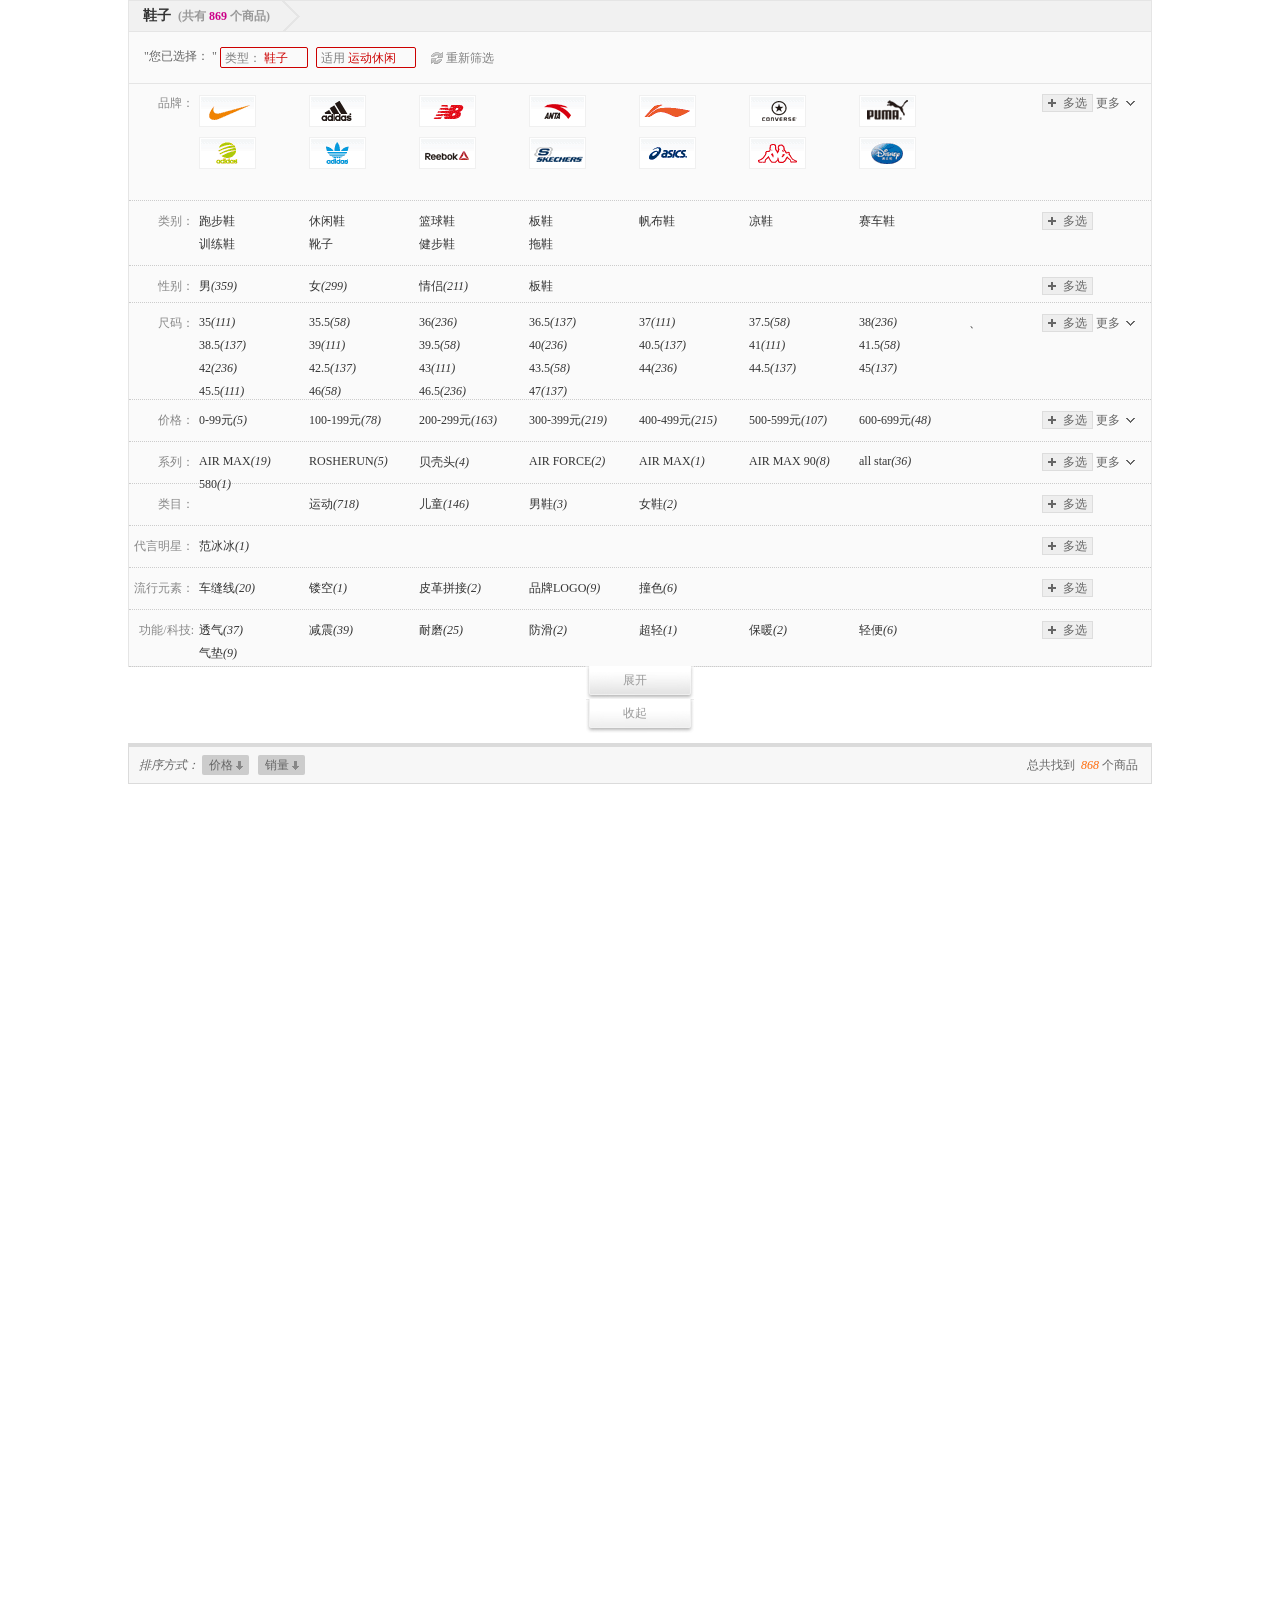
==== src/html/goodslist.html @ 867be88d "使用ajax生成列表页" ====
<!DOCTYPE html>
<html lang="en">
<head>
    <meta charset="UTF-8" />
    <title>列表页</title>
    <link rel="stylesheet" type="text/css" href="../css/goodslist.css" />
    <style type="text/css">
         .page_l span{display:inline-block;margin:5px;width:40px;line-height:1.8;text-align: center;background-color:#dfdfdf;color:#666;}
        .page_l span.active{background-color:#fc0;color:#fff;}
    </style>
    <script src="../js/jquery-3.2.1.js"></script>
    <script src="../js/goodslist.js"></script>
</head>
<body>
<div class="wrap">
    <div class="n_bar">
        <p>鞋子&nbsp;
            <span>
                (共有<i>869</i>个商品)
            </span>
        </p>
    </div>
    <div class="n_filterbox">
        <input value="0" type="hidden">
        <div class="n_con">
            <div class="n_chose" id="n_chose">
                "您已选择： "
                <a href="" id="0c1">
                    <h5>类型：</h5>
                    鞋子
                    <i></i>
                </a>
                <a href="" id="0e1">
                    <h5>适用</h5>
                    运动休闲
                    <i></i>
                </a>
                <a class="rechose" rel="nofollow">重新筛选
                </a>
                <br />
            </div>
        </div>
        <div class="n_select" id="select_dls">
            <input value="0" type="hidden">
            <dl id="brand_dl" class="select_dl">
                <div class="more_open">多选</div>
                <div class="open" style="">更多</div>
                <div style="display: none;" class="close">收起</div>
                <dt><span>品牌：</span></dt>
                <dd><a class="nike" href=""><i></i></a></dd>
                <dd><a class="adi" href=""><i></i></a></dd>
                <dd><a class="nb" href=""><i></i></a></dd>
                <dd><a class="anta" href=""><i></i></a></dd>
                <dd><a class="lining" href=""><i></i></a></dd>
                <dd><a class="kw" href=""><i></i></a></dd>
                <dd><a class="puma" href=""><i></i></a></dd>
                <dd><a class="neo" href=""><i></i></a></dd>
                <dd><a class="syc" href=""><i></i></a></dd>
                <dd><a class="rb" href=""><i></i></a></dd>
                <dd><a class="skq" href=""><i></i></a></dd>
                <dd><a class="asics" href=""><i></i></a></dd>
                <dd><a class="kappa" href=""><i></i></a></dd>
                <dd><a class="disney" href=""><i></i></a></dd>
                <div class="more_open_act" id="brand_div"> 
                    <i class="more_nosub" style="display: none;">提交</i> 
                    <i class="more_sub" style="display: none;">提交</i> 
                    <i class="more_close" style="display: none;">取消</i> 
                </div>
            </dl>
            <input value="1" type="hidden">
            <dl id="f_category_dl" class="select_dl">
                <div class="more_open">多选</div>
                <dt><span>类别：</span></dt>
                <dd><a href="">跑步鞋<i><span></span></i></a></dd>
                <dd><a href="">休闲鞋<i><span></span></i></a></dd>
                <dd><a href="">篮球鞋<i><span></span></i></a></dd>
                <dd><a href="">板鞋<i><span></span></i></a></dd>
                <dd><a href="">帆布鞋<i><span></span></i></a></dd>
                <dd><a href="">凉鞋<i><span></span></i></a></dd>
                <dd><a href="">赛车鞋<i><span></span></i></a></dd>
                <dd><a href="">训练鞋<i><span></span></i></a></dd>
                <dd><a href="">靴子<i><span></span></i></a></dd>
                <dd><a href="">健步鞋<i><span></span></i></a></dd>
                <dd><a href="">拖鞋<i><span></span></i></a></dd>
                <div class="more_open_act" id="f_category_div"> 
                    <i class="more_nosub" style="display: none;">提交</i> 
                    <i class="more_sub" style="display: none;">提交</i> 
                    <i class="more_close" style="display: none;">取消</i> 
                </div>
            </dl>
            <input value="2" type="hidden">
            <dl id="f_sex_dl" class="select_dl">
                <div class="more_open">多选</div>
                <dt><span>性别：</span></dt>
                <dd><a href="">男<i><span>(359)</span></i></a></dd>
                <dd><a href="">女<i><span>(299)</span></i></a></dd>
                <dd><a href="">情侣<i><span>(211)</span></i></a></dd>
                <dd><a href="">板鞋<i><span></span></i></a></dd>
                <div class="more_open_act" id="f_category_div"> 
                    <i class="more_nosub" style="display: none;">提交</i> 
                    <i class="more_sub" style="display: none;">提交</i> 
                    <i class="more_close" style="display: none;">取消</i> 
                </div>
            </dl>
            <input value="3" type="hidden">
            <dl id="f_size_dl" class="select_dl">
                <div class="more_open">多选</div>
                <div class="open" style="">更多</div>
                <div style="display: none;" class="close">收起</div>
                <dt><span>尺码：</span></dt>
                <dd><a href="">35<i><span>(111)</span></i></a></dd>
                <dd><a href="">35.5<i><span>(58)</span></i></a></dd>
                <dd><a href="">36<i><span>(236)</span></i></a></dd>
                <dd><a href="">36.5<i><span>(137)</span></i></a></dd>
                <dd><a href="">37<i><span>(111)</span></i></a></dd>
                <dd><a href="">37.5<i><span>(58)</span></i></a></dd>
                <dd><a href="">38<i><span>(236)</span></i></a></dd>
                <dd><a href="">38.5<i><span>(137)</span></i></a></dd>
                <dd><a href="">39<i><span>(111)</span></i></a></dd>
                <dd><a href="">39.5<i><span>(58)</span></i></a></dd>
                <dd><a href="">40<i><span>(236)</span></i></a></dd>
                <dd><a href="">40.5<i><span>(137)</span></i></a></dd>
                <dd><a href="">41<i><span>(111)</span></i></a></dd>
                <dd><a href="">41.5<i><span>(58)</span></i></a></dd>
                <dd><a href="">42<i><span>(236)</span></i></a></dd>
                <dd><a href="">42.5<i><span>(137)</span></i></a></dd>
                <dd><a href="">43<i><span>(111)</span></i></a></dd>
                <dd><a href="">43.5<i><span>(58)</span></i></a></dd>
                <dd><a href="">44<i><span>(236)</span></i></a></dd>
                <dd><a href="">44.5<i><span>(137)</span></i></a></dd>、
                <dd><a href="">45<i><span>(137)</span></i></a></dd>
                <dd><a href="">45.5<i><span>(111)</span></i></a></dd>
                <dd><a href="">46<i><span>(58)</span></i></a></dd>
                <dd><a href="">46.5<i><span>(236)</span></i></a></dd>
                <dd><a href="">47<i><span>(137)</span></i></a></dd>
                <div class="more_open_act" id="f_size_div"> 
                    <i class="more_nosub" style="display: none;">提交</i> 
                    <i class="more_sub" style="display: none;">提交</i> 
                    <i class="more_close" style="display: none;">取消</i> 
                </div>
            </dl>
            <input value="4" type="hidden">
            <dl id="f_price_id_dl" class="select_dl">
                <div class="more_open">多选</div>
                <div class="open" style="">更多</div>
                <div style="display: none;" class="close">收起</div>
                <dt><span>价格：</span></dt>
                <dd><a href="">0-99元<i><span>(5)</span></i></a></dd>
                <dd><a href="">100-199元<i><span>(78)</span></i></a></dd>
                <dd><a href="">200-299元<i><span>(163)</span></i></a></dd>
                <dd><a href="">300-399元<i><span>(219)</span></i></a></dd>
                <dd><a href="">400-499元<i><span>(215)</span></i></a></dd>
                <dd><a href="">500-599元<i><span>(107)</span></i></a></dd>
                <dd><a href="">600-699元<i><span>(48)</span></i></a></dd>
                <div class="more_open_act" id="f_price_div"> 
                    <i class="more_nosub" style="display: none;">提交</i> 
                    <i class="more_sub" style="display: none;">提交</i> 
                    <i class="more_close" style="display: none;">取消</i> 
                </div>
            </dl>
            <input value="5" type="hidden">
            <dl id="f_series_id_dl" class="select_dl">
                <div class="more_open">多选</div>
                <div class="open" style="">更多</div>
                <div style="display: none;" class="close">收起</div>
                <dt><span>系列：</span></dt>
                <dd><a href="">AIR MAX<i><span>(19)</span></i></a></dd>
                <dd><a href="">ROSHERUN<i><span>(5)</span></i></a></dd>
                <dd><a href="">贝壳头<i><span>(4)</span></i></a></dd>
                <dd><a href="">AIR FORCE<i><span>(2)</span></i></a></dd>
                <dd><a href="">AIR MAX<i><span>(1)</span></i></a></dd>
                <dd><a href="">AIR MAX 90<i><span>(8)</span></i></a></dd>
                <dd><a href="">all star<i><span>(36)</span></i></a></dd>
                <dd><a href="">580<i><span>(1)</span></i></a></dd>
                <div class="more_open_act" id="f_series_div"> 
                    <i class="more_nosub" style="display: none;">提交</i> 
                    <i class="more_sub" style="display: none;">提交</i> 
                    <i class="more_close" style="display: none;">取消</i> 
                </div>
            </dl>
            <input value="6" type="hidden">
            <dl id="f_class_dl" class="select_dl">
                <div class="more_open">多选</div>
                <dt><span>类目：</span></dt>
                <dd><a href="">运动<i><span>(718)</span></i></a></dd>
                <dd><a href="">儿童<i><span>(146)</span></i></a></dd>
                <dd><a href="">男鞋<i><span>(3)</span></i></a></dd>
                <dd><a href="">女鞋<i><span>(2)</span></i></a></dd>
                <div class="more_open_act" id="f_class_div"> 
                    <i class="more_nosub" style="display: none;">提交</i> 
                    <i class="more_sub" style="display: none;">提交</i> 
                    <i class="more_close" style="display: none;">取消</i> 
                </div>
            </dl>
            <input value="7" type="hidden">
            <dl id="f_celebrity_dl" class="select_dl">
                <div class="more_open">多选</div>
                <dt><span>代言明星：</span></dt>
                <dd><a href="">范冰冰<i><span>(1)</span></i></a></dd>
            </dl>
            <input value="8" type="hidden">
            <dl id="f_elements_dl" class="select_dl">
                <div class="more_open">多选</div>
                <dt><span>流行元素：</span></dt>
                <dd><a href="">车缝线<i><span>(20)</span></i></a></dd>
                <dd><a href="">镂空<i><span>(1)</span></i></a></dd>
                <dd><a href="">皮革拼接<i><span>(2)</span></i></a></dd>
                <dd><a href="">品牌LOGO<i><span>(9)</span></i></a></dd>
                <dd><a href="">撞色<i><span>(6)</span></i></a></dd>
                <div class="more_open_act" id="f_elements_div"> 
                    <i class="more_nosub" style="display: none;">提交</i> 
                    <i class="more_sub" style="display: none;">提交</i> 
                    <i class="more_close" style="display: none;">取消</i> 
                </div>
            </dl>
            <dl id="f_merge_dl" class="select_dl">
                <div class="more_open">多选</div>
                <dt><span>功能/科技: </span></dt>
                <dd><a href="">透气<i><span>(37)</span></i></a></dd>
                <dd><a href="">减震<i><span>(39)</span></i></a></dd>
                <dd><a href="">耐磨<i><span>(25)</span></i></a></dd>
                <dd><a href="">防滑<i><span>(2)</span></i></a></dd>
                <dd><a href="">超轻<i><span>(1)</span></i></a></dd>
                <dd><a href="">保暖<i><span>(2)</span></i></a></dd>
                <dd><a href="">轻便<i><span>(6)</span></i></a></dd>
                <dd><a href="">气垫<i><span>(9)</span></i></a></dd>
                <div class="more_open_act" id="f_merge_div"> 
                    <i class="more_nosub" style="display: none;">提交</i> 
                    <i class="more_sub" style="display: none;">提交</i> 
                    <i class="more_close" style="display: none;">取消</i> 
                </div>
            </dl>
            <div style="position:relative;line-height:0;overflow:hidden;margin-bottom:-1px;margin-bottom:-5px\9"></div>
        </div>
    </div>
    <a href="" id = "n_select_open">展开<i></i></a>
    <a href="" id = "n_select_close">收起<i></i></a>
    <div class="box10" id="gallerybar"></div>
    <div class="n_desc_page">
        <span class="desc">
            <i>排序方式：</i>
            <a href="">价格</a>
            <a href="">销量</a>
        </span>
        <span class="page">
            <span class="select_info">
                总共找到
                <i>868</i>个商品
            </span>
        </span>
    </div>
    <div class="product_list" style="height: 1900px;"></div>
      
    <div class="page_l" style="height:500px;margin-top: 50px;"></div>
</div>
</body>
</html>
---- src/css/goodslist.css ----
* {
  margin: 0;
  padding: 0;
}

a {
  color: #333;
  text-decoration: none;
}

body {
  font-size: 12px;
  color: #333;
}

.wrap {
  width: 80%;
  margin: 0 auto;
}

.n_bar {
  border: 1px solid #e5e5e5;
  background: #f1f1f1;
  padding-left: 1em;
  font-size: 14px;
  font-weight: 700;
  height: 30px;
  line-height: 30px;
}

.n_bar p {
  display: inline-block;
  height: 30px;
  padding: 0 30px 0 0;
  margin: 0;
  float: left;
  background: url("../img/list_icon.png") no-repeat right 0;
}

.n_bar span {
  color: #999;
  font-size: 12px;
}

.n_bar i {
  color: #c08;
  padding: 0 3px;
  font-style: normal;
}

.n_filterbox {
  border: 1px solid #e5e5e5;
  border-top: 0;
  margin-bottom: 0;
  background: #fafafa;
  height: 100%;
}

.n_con {
  border-bottom: 1px solid #e5e5e5;
  margin-bottom: -1px;
}

.n_con .n_chose {
  padding: 15px;
  color: #666;
  border-bottom: 0;
  margin-bottom: 0px;
}

.n_con .n_chose a {
  color: #c00;
  border: 1px solid #c00;
  border-radius: 2px;
  height: 15px;
  overflow: hidden;
  vertical-align: middle;
  display: inline-block;
  position: relative;
  margin-right: 5px;
  padding: 2px 19px 2px 4px;
}

.n_con .n_chose a h5 {
  font-weight: normal;
  color: #808080;
  display: inline;
  font-size: 12px;
}

.n_con .n_chose a h5 i {
  display: block;
  position: absolute;
  right: 2px;
  top: 3px;
  height: 13px;
  width: 13px;
  overflow: hidden;
  background: #c00;
  background: url("../img/list_icon.png") no-repeat 0 -43px;
}

.n_con .n_chose .rechose {
  color: #808080;
  padding: 0 0 0 15px;
  border: 0;
  margin-left: 7px;
  background: url("../img/list_icon.png") no-repeat 0 -137px;
}

.n_select dl {
  display: block;
  padding: 12px 110px 4px 70px;
  border-bottom: 1px dotted #ccc;
  position: relative;
  white-space: nowrap;
  zoom: 1;
}

.n_select dl dt {
  display: block;
  width: 65px;
  position: absolute;
  left: 0;
  top: 12px;
  text-align: right;
  color: #888;
}

.n_select dl dd {
  width: 110px;
  height: 23px;
  float: left;
  white-space: nowrap;
}

.n_select dl .more_open {
  position: absolute;
  top: 11px;
  right: 58px;
  color: #666;
  line-height: 16px;
  padding: 0 5px 0 20px;
  background: #eee url("../img/list_icon.png") no-repeat 5px -364px;
  border: 1px solid #ddd;
  cursor: pointer;
}

.n_select dl .open {
  padding: 0 15px 0 3px;
  position: absolute;
  right: 10px;
  top: 12px;
  color: #666;
  background: url("../img/list_icon.png") no-repeat 100% -338px;
  cursor: pointer;
  border-radius: 2px;
  height: 16px;
  right: 16px;
}

.n_select #brand_dl {
  height: 101px;
}

.n_select #brand_dl dd {
  background: url("../img/skin_201201.png") no-repeat -284px -119px;
  height: 42px;
  margin: 0 25px 0 0;
  overflow: hidden;
  width: 85px;
  float: left;
}

.n_select #brand_dl dd a {
  height: 32px;
  float: left;
  width: 57px;
  margin: 0;
  line-height: 8;
  overflow: hidden;
  background: url("../img/skin_201201.png") no-repeat;
}

.n_select #brand_dl dd a.nike {
  background-position: -5px -422px;
}

.n_select #brand_dl dd a.adi {
  background-position: -67px -422px;
}

.n_select #brand_dl dd a.nb {
  background-position: -5px -498px;
}

.n_select #brand_dl dd a.anta {
  background-position: -5px -460px;
}

.n_select #brand_dl dd a.lining {
  background-position: -130px -422px;
}

.n_select #brand_dl dd a.kw {
  background-position: -67px -460px;
}

.n_select #brand_dl dd a.puma {
  background-position: -67px -498px;
}

.n_select #brand_dl dd a.neo {
  background-position: -373px -500px;
}

.n_select #brand_dl dd a.syc {
  background-position: -373px -536px;
}

.n_select #brand_dl dd a.rb {
  background-position: -130px -536px;
}

.n_select #brand_dl dd a.skq {
  background-position: -192px -460px;
}

.n_select #brand_dl dd a.asics {
  background-position: -56px -714px;
}

.n_select #brand_dl dd a.kappa {
  background-position: -130px -460px;
}

.n_select #brand_dl dd a.disney {
  background-position: -80px -32px;
}

.n_select #f_category_dl {
  height: 48px;
}

.n_select #f_sex_dl {
  height: 20px;
}

.n_select #f_size_dl {
  height: 80px;
}

.n_select #f_price_id_dl {
  height: 25px;
}

.n_select #f_series_id_dl {
  height: 25px;
}

.n_select #f_class_dl {
  height: 25px;
}

.n_select #f_celebrity_dl {
  height: 25px;
}

.n_select #f_elements_dl {
  height: 25px;
}

.n_select #f_merge_dl {
  height: 40px;
}

#n_select_open, #n_select_close {
  display: block;
  background-position: -121px 0;
  width: 98px;
  height: 34px;
  padding-right: 10px;
  line-height: 28px;
  color: #999;
  margin: 0 auto;
  position: relative;
  text-align: center;
  text-decoration: none;
  margin-top: -1px;
  background: url("../img/c_o_icon.png") no-repeat;
}

#n_select_close {
  background-position: -121px 0;
}

.n_desc_page {
  border: 1px solid #dbdbdb;
  border-top-width: 4px;
  background: #f7f7f7;
  height: 36px;
  line-height: 36px;
  color: #666;
  padding: 0 5px 0 10px;
}

.n_desc_page .desc {
  float: left;
}

.n_desc_page .desc i {
  float: left;
}

.n_desc_page .desc a {
  display: block;
  float: left;
  height: 20px;
  line-height: 20px;
  overflow: hidden;
  color: #666;
  border-radius: 2px;
  background: #ccc url("../img/list_icon.png") no-repeat 34px -159px;
  margin: 8px 6px 0 3px;
  padding: 0 16px 0 7px;
}

.n_desc_page .page {
  float: right;
}

.n_desc_page .page .select_info {
  float: left;
  padding-right: 8px;
}

.n_desc_page .page i {
  color: #f60;
  padding: 0 3px;
}

.box10 {
  height: 10px;
  clear: both;
  overflow: hidden;
}

.box20 {
  height: 20px;
  clear: both;
  overflow: hidden;
}

.product_list {
  display: block;
}

.product_list dl {
  width: 220px;
  margin: 20px 11px 10px;
  border: 1px solid #eee;
  height: 291px;
  float: left;
}

.product_list dl dt {
  height: 210px;
  border: 0;
  padding: 3px 0 3px;
  position: relative;
}

.product_list dl dt img {
  height: 210px;
  width: 210px;
  display: block;
  border: 0;
}

.product_list dl dd {
  z-index: 2;
  margin: 0 1px 1px;
  border-top: 1px solid #f3f3f3;
  height: 55px;
  position: relative;
}

.product_list dl dd a {
  color: #333;
  text-decoration: none;
  cursor: pointer;
}

.product_list dl dd a ul {
  height: 105px;
  width: 203px;
  padding: 5px 5px 5px 10px;
  position: absolute;
  left: 0;
  top: 0;
  overflow: hidden;
}

.product_list dl dd a ul li {
  display: block;
  height: 20px;
  line-height: 20px;
  overflow: hidden;
}

.product_list dl dd a ul .r3 {
  color: #999;
}

.product_list dl dd a ul .r4 {
  display: none;
  color: #555;
  padding: 5px 0;
  height: auto;
}

.page_l {
  border-top: 1px dotted #ccc;
  margin-top: 10px;
  padding-top: 10px;
  height: 20px;
}
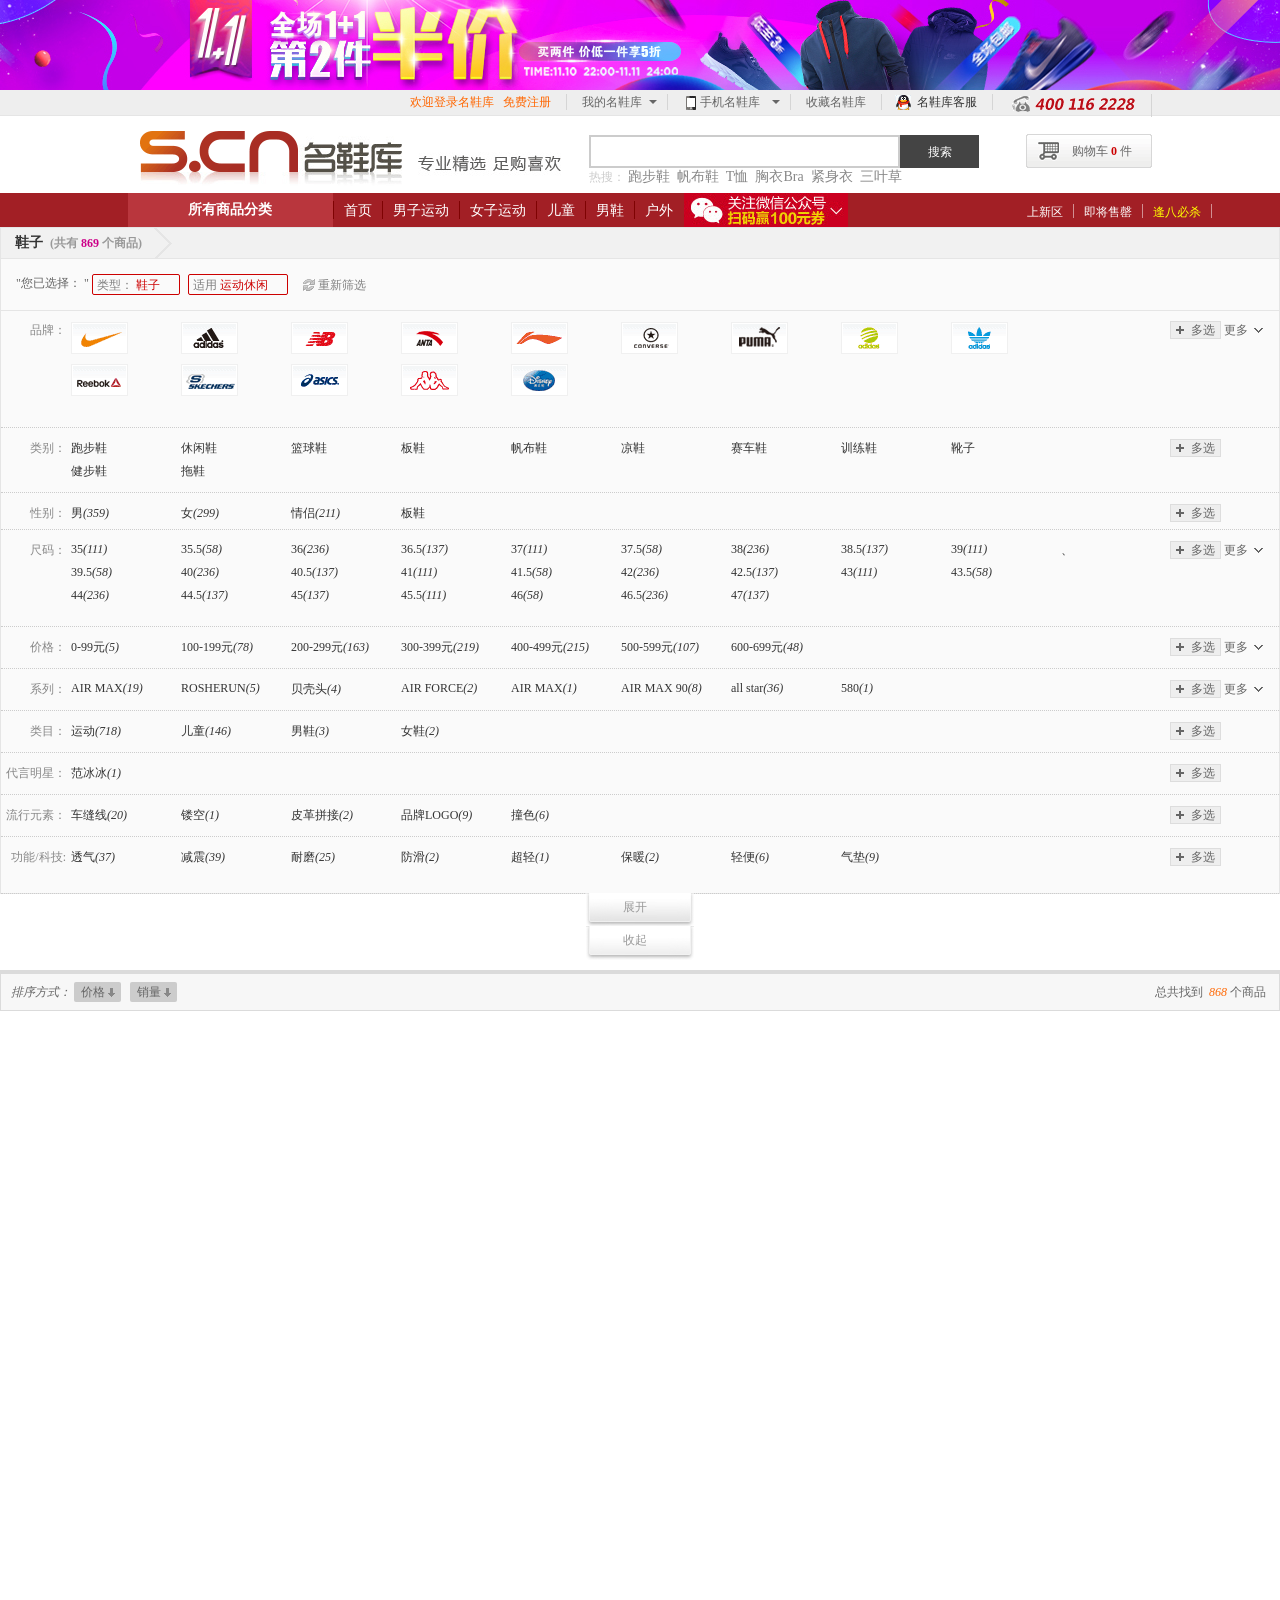
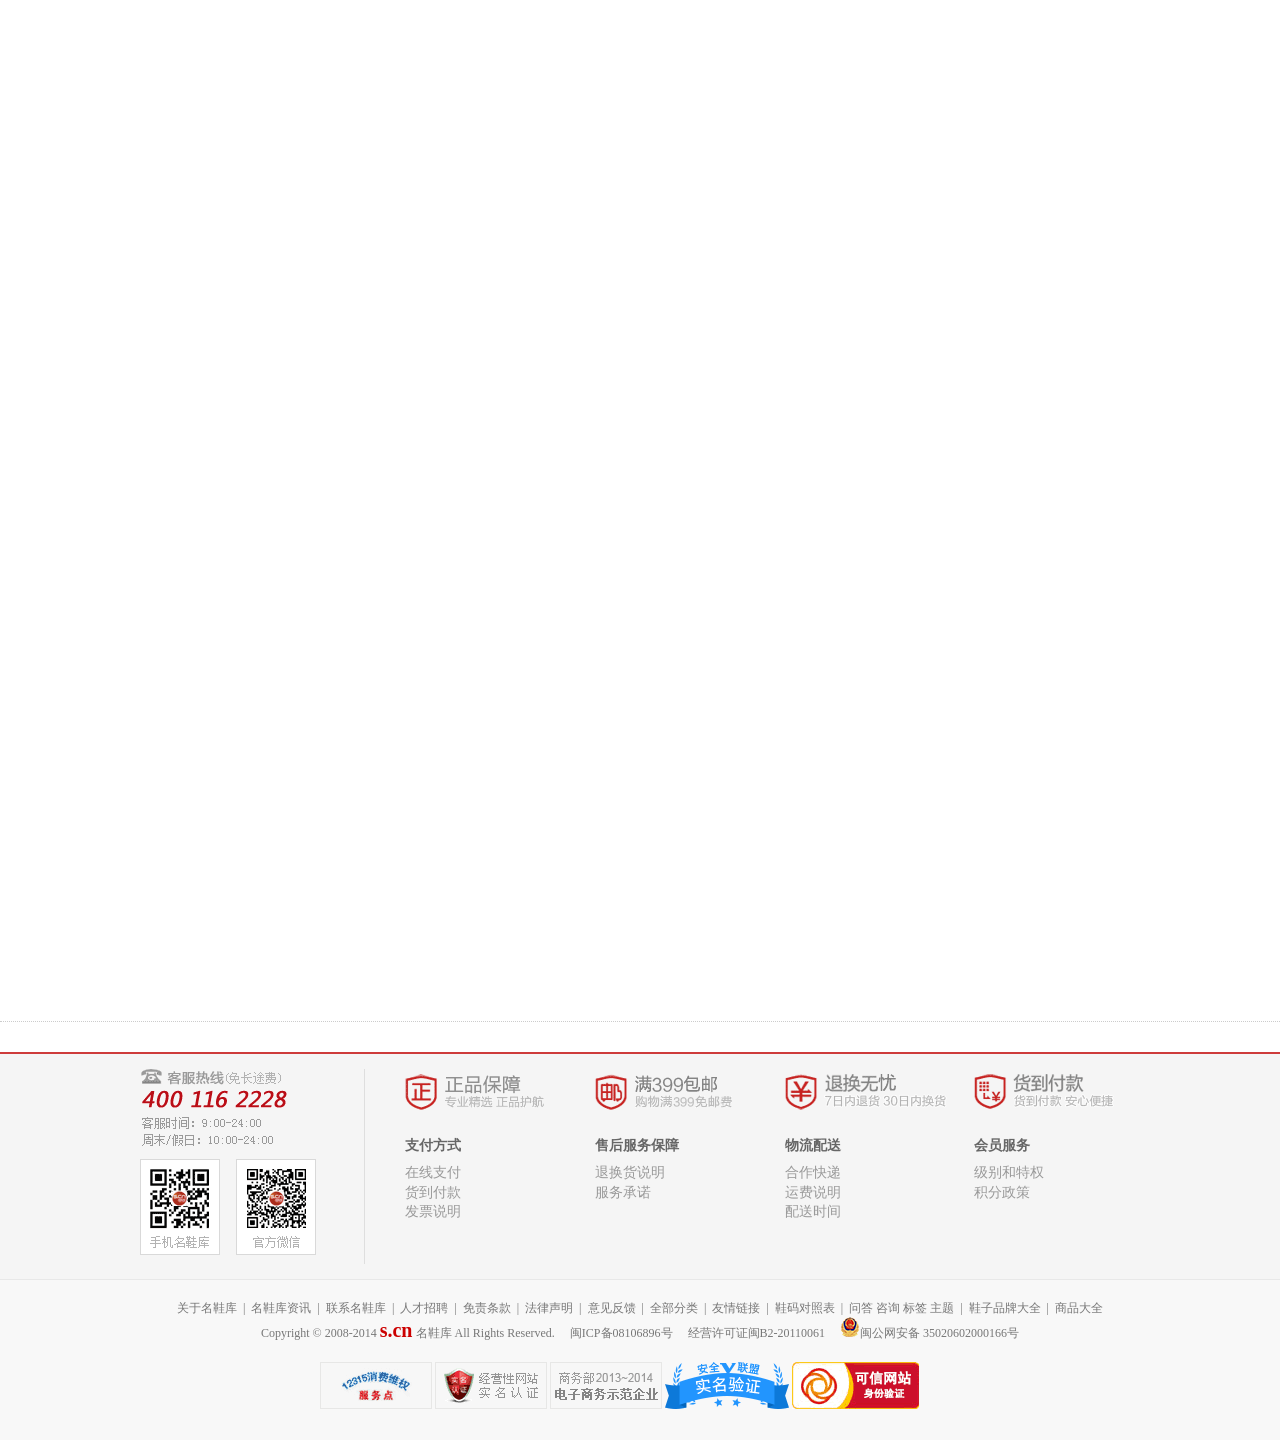
==== commit 850c369b: "放大镜完成" ====
--- a/src/html/goodslist.html
+++ b/src/html/goodslist.html
@@ -4,15 +4,32 @@
     <meta charset="UTF-8" />
     <title>列表页</title>
     <link rel="stylesheet" type="text/css" href="../css/goodslist.css" />
+    <link rel="stylesheet" type="text/css" href="../css/index.css" />
     <style type="text/css">
          .page_l span{display:inline-block;margin:5px;width:40px;line-height:1.8;text-align: center;background-color:#dfdfdf;color:#666;}
         .page_l span.active{background-color:#fc0;color:#fff;}
     </style>
     <script src="../js/jquery-3.2.1.js"></script>
+     <script>
+    jQuery(function(){
+        $('#pageHeader').load('header.html #pageheader');
+        $('.goodslist_footer').load('header.html .footer');
+    })
+    </script>
+    <script src="../js/index.js"></script>
+    
+    
+    
+    
+    
     <script src="../js/goodslist.js"></script>
+   
 </head>
 <body>
-<div class="wrap">
+<header id="pageHeader">
+    
+</header>
+<div class="wrap_m">
     <div class="n_bar">
         <p>鞋子&nbsp;
             <span>
@@ -249,9 +266,11 @@
             </span>
         </span>
     </div>
-    <div class="product_list" style="height: 1900px;"></div>
+    <div class="product_list" style="height: 1600px;"></div>
       
-    <div class="page_l" style="height:500px;margin-top: 50px;"></div>
+    <div class="page_l"></div>
 </div>
+<footer class="goodslist_footer"></footer>
+
 </body>
 </html>
--- a/src/css/index.css
+++ b/src/css/index.css
@@ -0,0 +1,1913 @@
+@charset "UTF-8";
+* {
+  margin: 0;
+  padding: 0;
+}
+
+body {
+  margin: 0;
+  padding: 0;
+  overflow-x: hidden;
+  height: 100%;
+  position: relative;
+  font-size: 12px;
+  color: #333;
+}
+
+a {
+  text-decoration: none;
+}
+
+ul, li {
+  list-style: none;
+}
+
+.top {
+  width: 100%;
+  height: 90px;
+  padding: 0;
+}
+
+.top a {
+  height: 90px;
+}
+
+.top a img {
+  display: block;
+  height: 90px;
+}
+
+.wrap {
+  width: 100%;
+  height: 25px;
+  background: #EEEEEE;
+}
+
+.wrap .topnav {
+  margin: 0 auto;
+  width: 80%;
+  height: 25px;
+  position: relative;
+}
+
+.wrap .topnav .q_menu {
+  list-style-type: none;
+  height: 16px;
+  position: absolute;
+  top: 4px;
+  right: 0;
+  margin-left: 11%;
+}
+
+.wrap .topnav .q_menu li {
+  float: left;
+  padding: 0 15px;
+  border-right: 1px solid #d5d5d5;
+  line-height: 16px;
+  font-size: 12px;
+  font-family: "宋体";
+}
+
+.wrap .topnav .q_menu li p a {
+  color: #666;
+  font-size: 12px;
+}
+
+.wrap .topnav .q_menu li:nth-child(1) {
+  height: 16px;
+}
+
+.wrap .topnav .q_menu li:nth-child(1) div {
+  height: 16px;
+}
+
+.wrap .topnav .q_menu li:nth-child(1) div span {
+  line-height: 16px;
+  font-size: 12px;
+}
+
+.wrap .topnav .q_menu li:nth-child(1) div span a {
+  color: #f60;
+}
+
+.wrap .topnav .q_menu li:nth-child(2) {
+  line-height: 16px;
+  color: #666;
+  position: relative;
+  padding-right: 25px;
+  z-index: 9;
+}
+
+.wrap .topnav .q_menu li:nth-child(2) p {
+  position: relative;
+  z-index: 8;
+}
+
+.wrap .topnav .q_menu li:nth-child(2) i {
+  position: absolute;
+  top: 6px;
+  right: 10px;
+  height: 0;
+  height: 0;
+  overflow: hidden;
+  border-width: 4px 4px 0;
+  border-style: solid;
+  border-color: #666 #eee #eee;
+  z-index: 7;
+}
+
+.wrap .topnav .q_menu li:nth-child(3) {
+  line-height: 16px;
+  color: #666;
+  position: relative;
+  margin-left: 15px;
+  z-index: 9;
+  background: url("../img/phone.png") no-repeat;
+  padding-right: 30px;
+}
+
+.wrap .topnav .q_menu li:nth-child(3) p {
+  position: relative;
+  z-index: 8;
+  margin-left: 2px;
+}
+
+.wrap .topnav .q_menu li:nth-child(3) i {
+  position: absolute;
+  top: 6px;
+  right: 10px;
+  height: 0;
+  height: 0;
+  overflow: hidden;
+  border-width: 4px 4px 0;
+  border-style: solid;
+  border-color: #666 #eee #eee;
+  z-index: 7;
+}
+
+.wrap .topnav .q_menu li:nth-child(4) {
+  line-height: 16px;
+  color: #666;
+  position: relative;
+  padding-right: 15px;
+}
+
+.wrap .topnav .q_menu li:nth-child(4) a {
+  color: #666;
+}
+
+.wrap .topnav .q_menu li:nth-child(5) {
+  line-height: 16px;
+  color: #666;
+  position: relative;
+  padding: 0 15px;
+  padding-left: 35px;
+}
+
+.wrap .topnav .q_menu li:nth-child(5) a {
+  display: inline-block;
+}
+
+.wrap .topnav .q_menu li:nth-child(5) a p {
+  display: inline-block;
+}
+
+.wrap .topnav .q_menu li:nth-child(5) a i {
+  background: url("../img/qq.png") no-repeat;
+  margin-left: -22px;
+  position: absolute;
+  width: 16px;
+  height: 16px;
+  display: block;
+  top: 0px;
+}
+
+.header {
+  width: 100%;
+}
+
+.header .wrap_h {
+  width: 80%;
+  height: 77px;
+  margin: 0 auto;
+}
+
+.header .wrap_h .logo {
+  width: 45%;
+  height: 77px;
+  position: relative;
+  float: left;
+}
+
+.header .wrap_h .logo img {
+  position: absolute;
+  top: 8px;
+  left: 6px;
+}
+
+.header .wrap_h .sub_help {
+  width: 55%;
+  height: 58px;
+  position: relative;
+  float: right;
+  padding-top: 18px;
+  z-index: 11;
+}
+
+.header .wrap_h .sub_help .cart {
+  float: right;
+}
+
+.header .wrap_h .sub_help .cart #c2905 .miniCart {
+  font-size: 12px;
+}
+
+.header .wrap_h .sub_help .cart #c2905 .miniCart a {
+  width: 80px;
+  height: 34px;
+  line-height: 34px;
+  padding-left: 46px;
+  color: #666;
+  background: url("../img/default_icon_bg.png") no-repeat 0 -64px;
+  display: block;
+}
+
+.header .wrap_h .sub_help .cart #c2905 .miniCart a b {
+  padding: 0 3px;
+  color: #c00;
+  font-weight: bold;
+  line-height: 34px;
+}
+
+.header .wrap_h .sub_help .search {
+  width: 70%;
+  height: 67px;
+  position: absolute;
+  top: 4px;
+  float: right;
+}
+
+.header .wrap_h .sub_help .search #s4108 {
+  width: 100%;
+  margin-top: 15px;
+}
+
+.header .wrap_h .sub_help .search #s4108 #form1 .sbox {
+  height: 29px;
+}
+
+.header .wrap_h .sub_help .search #s4108 #form1 .sbox input {
+  width: 78%;
+  border: 2px solid #ccc;
+  height: 100%;
+  float: left;
+}
+
+.header .wrap_h .sub_help .search #s4108 #form1 .sbox .btn_s {
+  width: 19%;
+  background: #444;
+  float: left;
+  height: 100%;
+  border: 2px solid #444;
+}
+
+.header .wrap_h .sub_help .search #s4108 #form1 .sbox .btn_s a {
+  color: #fff;
+  text-align: center;
+  line-height: 30px;
+  display: block;
+  height: 100%;
+}
+
+.header .wrap_h .sub_help .search #s4108 #form1 .keyword {
+  font-size: 12px;
+  color: #ccc;
+  height: 28px;
+}
+
+.header .wrap_h .sub_help .search #s4108 #form1 .keyword a {
+  color: #888;
+  padding-right: 4px;
+  font-size: 14px;
+}
+
+.nav_head {
+  height: 34px;
+  width: 100%;
+  background: #A21F25;
+  position: relative;
+}
+
+.nav_head .nav_box {
+  width: 80%;
+  margin: 0 auto;
+  height: 100%;
+  position: relative;
+}
+
+.nav_head .nav_box ul {
+  float: left;
+  width: 100%;
+}
+
+.nav_head .nav_box ul .subnav {
+  float: right;
+  margin-right: -60px;
+}
+
+.nav_head .nav_box ul .subnav a {
+  color: #fff;
+  display: block;
+  margin-top: 11px;
+  padding: 0px 10px;
+  float: left;
+  font-size: 12px;
+  border-right: 1px solid #d18f92;
+  height: 14px;
+}
+
+.nav_head .nav_box ul .lf_cat {
+  float: left;
+  width: 20%;
+  height: 100%;
+  line-height: 34px;
+  font-size: 14px;
+  color: #fff;
+  font-weight: 700;
+  background-color: #b9363d;
+  text-align: center;
+}
+
+.nav_head .nav_box ul .tnav {
+  float: left;
+  width: 60%;
+  height: 34px;
+}
+
+.nav_head .nav_box ul .tnav a {
+  color: #fff;
+  display: block;
+  margin-top: 8px;
+  padding: 1px 10px;
+  float: left;
+  font-size: 14px;
+  border-left: 1px solid #7F0202;
+  height: 16px;
+}
+
+.nav_head .nav_box ul .tnav .gzwx a {
+  width: 165px;
+  border: none;
+  display: block;
+  float: left;
+  height: 34px;
+  line-height: 34px;
+  margin: 0;
+  padding: 0;
+}
+
+.nav_head .nav_box ul .tnav .gzwx a img {
+  display: none;
+  position: absolute;
+  top: 34px;
+  z-index: 33;
+}
+
+.nav_head .nav_box ul .tnav .gzwx a:hover img {
+  display: block;
+}
+
+.category-menu-nav {
+  position: absolute;
+  width: 203px;
+  top: 227px;
+  left: 125px;
+  z-index: 9999;
+  display: none;
+}
+
+.category-menu-nav .menu-nav-container {
+  width: 203px;
+  background: #1e1908;
+}
+
+.category-menu-nav .menu-nav-container .menu-nav {
+  position: relative;
+  height: 41px;
+  line-height: 43px;
+}
+
+.category-menu-nav .menu-nav-container .menu-nav .menu-nav-icon {
+  display: inline-block;
+  width: 33px;
+  margin-left: 5px;
+  text-align: left;
+  transition: width 0.2s linear,background 0.2s linear;
+}
+
+.category-menu-nav .menu-nav-container .menu-nav a {
+  font-size: 12px;
+  color: #fff;
+}
+
+.category-menu-nav .menu-nav-container .menu-nav:hover {
+  background: #a90000;
+}
+
+.category-menu-nav .menu-nav-container #cat_ydxie s {
+  background: url("../img/navcats_icon.png") no-repeat -1px -64px;
+  background-position: 10px -48px;
+}
+
+.category-menu-nav .menu-nav-container #cat_ydfu s {
+  background: url("../img/navcats_icon.png") no-repeat 12px -422px;
+  background-position: 10px -92px;
+}
+
+.category-menu-nav .menu-nav-container #cat_paobu s {
+  background: url("../img/navcats_icon.png") no-repeat;
+  background-position: 10px -136px;
+}
+
+.category-menu-nav .menu-nav-container #cat_lanqiu s {
+  background: url("../img/navcats_icon.png") no-repeat 12px -422px;
+  background-position: 10px -187px;
+}
+
+.category-menu-nav .menu-nav-container #cat_zuqiu s {
+  background: url("../img/navcats_icon.png") no-repeat 12px -422px;
+  background-position: 10px -233px;
+}
+
+.category-menu-nav .menu-nav-container #cat_baobao s {
+  background: url("../img/navcats_icon.png") no-repeat 12px -422px;
+  background-position: 10px -280px;
+}
+
+.category-menu-nav .menu-nav-container #cat_huwai s {
+  background: url("../img/navcats_icon.png") no-repeat 12px -422px;
+  background-position: 10px -330px;
+}
+
+.category-menu-nav .menu-nav-container #cat_nanxie s {
+  background: url("../img/navcats_icon.png") no-repeat 12px -422px;
+}
+
+.category-menu-nav .menu-nav-container #cat_tongxie s {
+  background: url("../img/navcats_icon.png") no-repeat 12px -4px;
+}
+
+.wnav_pop {
+  width: 668px;
+  text-align: left;
+  background: #fff;
+  box-shadow: 0 0 3px #ccc;
+  padding: 5px 0;
+  position: absolute;
+  display: none;
+  z-index: -9;
+}
+
+.wnav_pop li {
+  display: block;
+  float: left;
+  width: 140px;
+  padding-left: 22px;
+}
+
+.wnav_pop li h4 {
+  font-size: 18px;
+  display: block;
+  padding-bottom: 7px;
+  height: 24px;
+  left: 24px;
+  color: #2a2a2a;
+  margin: 0;
+}
+
+.wnav_pop li a {
+  display: inline-block;
+  position: relative;
+  font-size: 12px;
+  line-height: 24px;
+  color: #555;
+  vertical-align: bottom;
+  white-space: nowrap;
+}
+
+.wnav_pop .brands {
+  width: 255px;
+  background: #fff;
+}
+
+.wnav_pop .brands a {
+  float: left;
+  height: 35px;
+  margin: 0 3px 3px 0;
+  width: 69px;
+}
+
+#nav_nanzi_pop {
+  top: 228px;
+  left: 377px;
+  display: none;
+  z-index: 9999;
+}
+
+#nav_nanzi_pop .lv15_cats {
+  padding: 8px 0 13px;
+}
+
+.clfix {
+  zoom: 1;
+}
+
+#nav_nvzi_pop {
+  top: 228px;
+  left: 454px;
+  display: none;
+  z-index: 9999;
+}
+
+#nav_ertong_pop {
+  width: 540px;
+  top: 228px;
+  left: 532px;
+  display: none;
+  z-index: 9999;
+}
+
+#cat_ydxie_pop {
+  top: 228px;
+  left: 326px;
+  display: none;
+  z-index: 9999;
+}
+
+#cat_ydfu_pop {
+  top: 227px;
+  left: 326px;
+  display: none;
+  z-index: 9999;
+}
+
+#cat_paobu_pop {
+  top: 226px;
+  left: 326px;
+  display: none;
+  z-index: 9999;
+}
+
+#cat_lanqiu_pop {
+  top: 225px;
+  left: 326px;
+  display: none;
+  z-index: 9999;
+}
+
+#cat_zuqiu_pop {
+  top: 224px;
+  left: 326px;
+  display: none;
+  z-index: 9999;
+}
+
+#cat_baobao_pop {
+  top: 223px;
+  left: 326px;
+  display: none;
+  z-index: 9999;
+}
+
+#cat_huwai_pop {
+  top: 222px;
+  left: 326px;
+  block: none;
+  z-index: 9999;
+}
+
+.catgory-menu-pannel {
+  height: 385px;
+  width: 320px;
+  position: absolute;
+  display: block;
+  z-index: 9999;
+  display: none;
+}
+
+.category-sub-pannel {
+  height: 385px;
+  overflow: hidden;
+  z-index: 11;
+  background: #fbfbfb;
+  box-shadow: 1px 0 2px #978d8d inset;
+  opacity: .95;
+}
+
+.category-sub-pannel .sub-pannel-ctn {
+  overflow: hidden;
+  width: 280px;
+  margin: 0 20px;
+}
+
+.category-sub-pannel .category-title {
+  position: relative;
+  height: 20px;
+  width: auto;
+  margin: 25px auto 0;
+  border-bottom: 1px solid #000;
+}
+
+.category-sub-pannel .category-label-list {
+  width: auto;
+  margin: 10px 0 0 -1px;
+  overflow: hidden;
+}
+
+.category-sub-pannel .category-label-list a {
+  display: inline-block;
+  float: left;
+  white-space: nowrap;
+  padding: 0 8px;
+  margin-top: 5px;
+  color: #888;
+}
+
+.focus {
+  width: 100%;
+  height: 550px;
+  position: relative;
+  margin: 0 -12%;
+  background: #EEE;
+}
+
+.focus ul {
+  position: absolute;
+  left: -205px;
+  width: 100%;
+}
+
+.focus ul li {
+  margin: 0 auto;
+}
+
+.focus ul li a img {
+  display: block;
+  margin: 0 auto;
+}
+
+.s-rbar-outer {
+  position: fixed;
+  width: 37px;
+  height: 100%;
+  overflow: visible;
+  top: 0;
+  right: 0;
+  z-index: 99999;
+  background: transparent;
+}
+
+.s-rbar-outer .s-rbar .s-rbar-tabs {
+  position: absolute;
+  z-index: 99999;
+  top: 0;
+  left: 0;
+  width: 37px;
+  background: #000;
+}
+
+.s-rbar-outer .s-rbar .s-rbar-tabs .s-rbar-tabs-mask {
+  background: #000;
+}
+
+.s-rbar-outer .s-rbar .s-rbar-tabs .s-rbar-tabs-mask .rmhd {
+  background: #BD0000;
+  position: relative;
+  width: 41px;
+  height: 157px;
+  border-bottom-left-radius: 2px;
+  top: 0;
+  left: -4px;
+  cursor: pointer;
+}
+
+.s-rbar-outer .s-rbar .s-rbar-tabs .s-rbar-tabs-mask .rmhd .gift {
+  position: absolute;
+  left: 0;
+  top: 0;
+  width: 37px;
+  height: 35px;
+  background: url("../img/rbar_icon.png") no-repeat;
+  background-position: 7px 14px;
+}
+
+.s-rbar-outer .s-rbar .s-rbar-tabs .s-rbar-tabs-mask .rmhd .s-rbar-tab-txt {
+  width: 20px;
+  display: block;
+  font-size: 18px;
+  line-height: 22px;
+  top: 48px;
+  left: 6px;
+  position: absolute;
+  padding: 0 3px;
+  text-align: center;
+  color: #fff;
+}
+
+.s-rbar-outer .s-rbar .s-rbar-tabs .s-rbar-tabs-mask .ppfl {
+  height: 122px;
+  margin-top: 23px;
+  position: relative;
+  left: 0;
+  width: 37px;
+  background: #000;
+  cursor: pointer;
+  z-index: 9;
+}
+
+.s-rbar-outer .s-rbar .s-rbar-tabs .s-rbar-tabs-mask .ppfl .fenlei {
+  position: absolute;
+  left: 0;
+  top: 0;
+  width: 37px;
+  height: 35px;
+  background: url("../img/rbar_icon.png") no-repeat;
+  background-position: 6px -29px;
+}
+
+.s-rbar-outer .s-rbar .s-rbar-tabs .s-rbar-tabs-mask .ppfl .s-rbar-tab-txt {
+  display: block;
+  left: 8px;
+  top: 40px;
+  width: 20px;
+  line-height: 16px;
+  overflow: hidden;
+  padding: 0;
+  position: absolute;
+  font-size: 12px;
+  text-align: center;
+  color: #fff;
+}
+
+.s-rbar-outer .s-rbar .s-rbar-tabs .s-rbar-tabs-mask .gwc, .s-rbar-outer .s-rbar .s-rbar-tabs .s-rbar-tabs-mask .dingdan, .s-rbar-outer .s-rbar .s-rbar-tabs .s-rbar-tabs-mask .kefu {
+  margin: 8px 0px;
+  height: 35px;
+  position: relative;
+  left: 0;
+  width: 37px;
+  background: #000;
+  cursor: pointer;
+  z-index: 9;
+}
+
+.s-rbar-outer .s-rbar .s-rbar-tabs .s-rbar-tabs-mask .gwc .CartList {
+  background: url("../img/rbar_icon.png") no-repeat;
+  background-position: 6px -77px;
+  position: absolute;
+  left: 0;
+  top: 0;
+  height: 35px;
+  width: 37px;
+}
+
+.s-rbar-outer .s-rbar .s-rbar-tabs .s-rbar-tabs-mask .gwc .s-rbarp-tab-cart-border {
+  position: absolute;
+  top: -5px;
+  left: 5px;
+  height: 33px;
+  width: 25px;
+  border-top: 1px solid #676767;
+}
+
+.s-rbar-outer .s-rbar .s-rbar-tabs .s-rbar-tabs-mask .dingdan div {
+  background: url("../img/rbar_icon.png") no-repeat;
+  background-position: 10px -119px;
+  position: absolute;
+  left: 0;
+  top: 0;
+  width: 37px;
+  height: 35px;
+}
+
+.s-rbar-outer .s-rbar .s-rbar-tabs .s-rbar-tabs-mask .kefu div {
+  background: url("../img/rbar_icon.png") no-repeat;
+  background-position: 6px -164px;
+  position: absolute;
+  left: 0;
+  top: 0;
+  width: 37px;
+  height: 35px;
+}
+
+.s-rbar-outer .s-rbar .s-rbar-tabs .s-rbar-tabs-mask .shoucang {
+  position: absolute;
+  z-index: 1;
+  cursor: pointer;
+  width: 37px;
+  height: 35px;
+  background: #000;
+  bottom: 90px;
+}
+
+.s-rbar-outer .s-rbar .s-rbar-tabs .s-rbar-tabs-mask .shoucang div {
+  background: url("../img/rbar_icon.png") no-repeat;
+  background-position: 7px -218px;
+  position: absolute;
+  left: 0;
+  top: 0;
+  width: 37px;
+  height: 35px;
+}
+
+.s-rbar-outer .s-rbar .s-rbar-tabs .s-rbar-tabs-mask .zhuanfa {
+  position: absolute;
+  z-index: 1;
+  cursor: pointer;
+  bottom: 50px;
+  width: 37px;
+  height: 35px;
+  background: #000;
+}
+
+.s-rbar-outer .s-rbar .s-rbar-tabs .s-rbar-tabs-mask .zhuanfa div {
+  background: url("../img/rbar_icon.png") no-repeat;
+  background-position: 8px -273px;
+  position: absolute;
+  left: 0;
+  top: 0;
+  width: 37px;
+  height: 35px;
+}
+
+.s-rbar-outer .s-rbar .s-rbar-tabs .s-rbar-tabs-mask .top {
+  display: block;
+  position: absolute;
+  z-index: 1;
+  cursor: pointer;
+  bottom: 10px;
+  left: 0;
+  width: 37px;
+  height: 35px;
+  background: #000;
+}
+
+.s-rbar-outer .s-rbar .s-rbar-tabs .s-rbar-tabs-mask .top div {
+  background: url("../img/rbar_icon.png") no-repeat;
+  background-position: 7px -324px;
+  position: absolute;
+  left: 0;
+  top: 0;
+  width: 37px;
+  height: 35px;
+}
+
+.chuang11h1, .chuang11h2, .chuang11h3, .chuang11h4, .chuang11h5 {
+  position: relative;
+  width: 100%;
+}
+
+.chuang11h1 img, .chuang11h2 img, .chuang11h3 img, .chuang11h4 img, .chuang11h5 img {
+  width: 100%;
+  display: block;
+}
+
+.man_women_peijian {
+  width: 100%;
+  height: 268px;
+}
+
+.man_women_peijian .mwp {
+  width: 95%;
+  height: 100%;
+  margin: 0 auto;
+}
+
+.man_women_peijian .mwp .man {
+  width: 38%;
+  height: 100%;
+  float: left;
+  border-right: 1px solid #ccc;
+}
+
+.man_women_peijian .mwp .man img {
+  display: block;
+  z-index: 8;
+  margin-top: -15px;
+  position: relative;
+  float: left;
+}
+
+.man_women_peijian .mwp .man ul {
+  float: left;
+  width: 29%;
+  height: 80%;
+}
+
+.man_women_peijian .mwp .man ul .cate_shoe {
+  height: 47px;
+  width: 120px;
+  background: url("../img/yifu.png") no-repeat;
+}
+
+.man_women_peijian .mwp .man .changjing_leibie {
+  width: 35%;
+  float: left;
+  height: 100%;
+}
+
+.man_women_peijian .mwp .man .changjing_leibie ul {
+  width: 100%;
+  height: 100%;
+}
+
+.man_women_peijian .mwp .man .changjing_leibie ul .leibie {
+  width: 40%;
+  margin-top: 15%;
+  float: left;
+  display: block;
+  border-right: 1px solid #e2e2e2;
+  padding-left: 13px;
+}
+
+.man_women_peijian .mwp .man .changjing_leibie ul .leibie p a {
+  font-size: 14px;
+  color: #575757;
+  height: 26px;
+}
+
+.man_women_peijian .mwp .man .changjing_leibie ul .changjing {
+  width: 42%;
+  margin-top: 15%;
+  float: left;
+  display: block;
+  border-right: 1px solid #e2e2e2;
+  padding-left: 13px;
+}
+
+.man_women_peijian .mwp .man .changjing_leibie ul .changjing p a {
+  font-size: 14px;
+  color: #575757;
+  height: 26px;
+}
+
+.man_women_peijian .mwp .women {
+  width: 38%;
+  height: 100%;
+  float: left;
+  border-right: 1px solid #ccc;
+}
+
+.man_women_peijian .mwp .women img {
+  display: block;
+  z-index: 8;
+  margin-top: -15px;
+  position: relative;
+  float: left;
+}
+
+.man_women_peijian .mwp .women ul {
+  float: left;
+  width: 29%;
+  height: 80%;
+}
+
+.man_women_peijian .mwp .women ul .cate_shoe1 {
+  height: 47px;
+  width: 120px;
+  background: url("../img/yifu.png") no-repeat;
+}
+
+.man_women_peijian .mwp .women .changjing_leibie1 {
+  width: 35%;
+  float: left;
+  height: 100%;
+}
+
+.man_women_peijian .mwp .women .changjing_leibie1 ul {
+  width: 100%;
+  height: 100%;
+}
+
+.man_women_peijian .mwp .women .changjing_leibie1 ul .leibie1 {
+  width: 40%;
+  margin-top: 15%;
+  float: left;
+  display: block;
+  border-right: 1px solid #e2e2e2;
+  padding-left: 13px;
+}
+
+.man_women_peijian .mwp .women .changjing_leibie1 ul .leibie1 p a {
+  font-size: 14px;
+  color: #575757;
+  height: 26px;
+}
+
+.man_women_peijian .mwp .women .changjing_leibie1 ul .changjing1 {
+  width: 42%;
+  margin-top: 15%;
+  float: left;
+  display: block;
+  border-right: 1px solid #e2e2e2;
+  padding-left: 13px;
+}
+
+.man_women_peijian .mwp .women .changjing_leibie1 ul .changjing1 p a {
+  font-size: 14px;
+  color: #575757;
+  height: 26px;
+}
+
+.man_women_peijian .mwp .peijian {
+  width: 23%;
+  height: 100%;
+  float: left;
+}
+
+.man_women_peijian .mwp .peijian img {
+  float: left;
+}
+
+.man_women_peijian .mwp .peijian .changjing_leibie2 {
+  width: 45%;
+  float: left;
+  height: 100%;
+}
+
+.man_women_peijian .mwp .peijian .changjing_leibie2 ul {
+  width: 100%;
+  height: 100%;
+}
+
+.man_women_peijian .mwp .peijian .changjing_leibie2 ul .leibie2 {
+  width: 40%;
+  margin-top: 15%;
+  float: left;
+  display: block;
+  border-right: 1px solid #e2e2e2;
+  padding-left: 10px;
+}
+
+.man_women_peijian .mwp .peijian .changjing_leibie2 ul .leibie2 p a {
+  display: block;
+  font-size: 14px;
+  color: #575757;
+  height: 26px;
+}
+
+.man_women_peijian .mwp .peijian .changjing_leibie2 ul .changjing2 {
+  width: 42%;
+  margin-top: 15%;
+  float: left;
+  display: block;
+  border-right: 1px solid #e2e2e2;
+  padding-left: 10px;
+}
+
+.man_women_peijian .mwp .peijian .changjing_leibie2 ul .changjing2 p a {
+  display: block;
+  font-size: 14px;
+  color: #575757;
+  height: 26px;
+}
+
+.shoe_nav {
+  width: 100%;
+  height: 126px;
+  position: relative;
+}
+
+.shoe_nav table tbody tr td img {
+  display: block;
+  position: absolute;
+  left: -310px;
+  top: 0;
+}
+
+.sportclose_nav {
+  width: 100%;
+  height: 126px;
+  position: relative;
+}
+
+.sportclose_nav table tbody tr td img {
+  display: block;
+  position: absolute;
+  left: -310px;
+  top: 0;
+}
+
+.running_nav {
+  width: 100%;
+  height: 126px;
+  position: relative;
+}
+
+.running_nav table tbody tr td img {
+  display: block;
+  position: absolute;
+  left: -310px;
+  top: 0;
+}
+
+.basketball_nav {
+  width: 100%;
+  height: 126px;
+  position: relative;
+}
+
+.basketball_nav table tbody tr td img {
+  display: block;
+  position: absolute;
+  left: -310px;
+  top: 0;
+}
+
+.football_nav {
+  width: 100%;
+  height: 126px;
+  position: relative;
+}
+
+.football_nav table tbody tr td img {
+  display: block;
+  position: absolute;
+  left: -310px;
+  top: 0;
+}
+
+.bag_nav {
+  width: 100%;
+  height: 126px;
+  position: relative;
+}
+
+.bag_nav table tbody tr td img {
+  display: block;
+  position: absolute;
+  left: -310px;
+  top: 0;
+}
+
+.child_nav {
+  width: 100%;
+  height: 126px;
+  position: relative;
+}
+
+.child_nav table tbody tr td img {
+  display: block;
+  position: absolute;
+  left: -310px;
+  top: 0;
+}
+
+.footbrand {
+  height: 143px;
+  width: 80%;
+  margin: 0 auto;
+}
+
+.footbrand ul {
+  height: 100%;
+  display: flex;
+  flex-wrap: wrap;
+  border-top: 1px solid #ccc;
+  border-right: 1px solid #ccc;
+}
+
+.footbrand ul li {
+  width: 10%;
+  height: 50%;
+  border-left: 1px solid #ccc;
+  border-bottom: 1px solid #ccc;
+  margin-left: -1px;
+  margin-top: -1px;
+  position: relative;
+}
+
+.footbrand ul li a:hover span {
+  background: #000;
+  opacity: 0.1;
+  transition: background-color 0.3s;
+}
+
+.footbrand ul li .nike {
+  display: block;
+  width: 100%;
+  height: 100%;
+}
+
+.footbrand ul li .nike i {
+  display: block;
+  width: 90%;
+  height: 90%;
+  background: url("../img/pingpailogo.fw.png") no-repeat 0 -234px;
+  position: absolute;
+  top: 10px;
+  left: 10px;
+}
+
+.footbrand ul li .nike span {
+  display: block;
+  font-size: 12px;
+  color: #ccc;
+  width: 100%;
+  height: 100%;
+  text-align: center;
+  line-height: 9em;
+}
+
+.footbrand ul li .adids {
+  display: block;
+  width: 100%;
+  height: 100%;
+}
+
+.footbrand ul li .adids i {
+  display: block;
+  width: 90%;
+  height: 90%;
+  background: url("../img/pingpailogo.fw.png") no-repeat 0 0px;
+  position: absolute;
+  top: 10px;
+  left: 10px;
+}
+
+.footbrand ul li .adids span {
+  display: block;
+  font-size: 12px;
+  color: #ccc;
+  width: 100%;
+  height: 100%;
+  text-align: center;
+  line-height: 9em;
+}
+
+.footbrand ul li .syc {
+  display: block;
+  width: 100%;
+  height: 100%;
+}
+
+.footbrand ul li .syc i {
+  display: block;
+  width: 90%;
+  height: 90%;
+  background: url("../img/pingpailogo.fw.png") no-repeat -172px -234px;
+  position: absolute;
+  top: 10px;
+  left: 10px;
+}
+
+.footbrand ul li .syc span {
+  display: block;
+  font-size: 12px;
+  color: #ccc;
+  width: 100%;
+  height: 100%;
+  text-align: center;
+  line-height: 9em;
+}
+
+.footbrand ul li .neo {
+  display: block;
+  width: 100%;
+  height: 100%;
+}
+
+.footbrand ul li .neo i {
+  display: block;
+  width: 90%;
+  height: 90%;
+  background: url("../img/pingpailogo.fw.png") no-repeat -667px -118px;
+  position: absolute;
+  top: 10px;
+  left: 3px;
+}
+
+.footbrand ul li .neo span {
+  display: block;
+  font-size: 12px;
+  color: #ccc;
+  width: 100%;
+  height: 100%;
+  text-align: center;
+  line-height: 9em;
+}
+
+.footbrand ul li .nb {
+  display: block;
+  width: 100%;
+  height: 100%;
+}
+
+.footbrand ul li .nb i {
+  display: block;
+  width: 90%;
+  height: 90%;
+  background: url("../img/pingpailogo.fw.png") no-repeat -498px -118px;
+  position: absolute;
+  top: 10px;
+  left: 10px;
+}
+
+.footbrand ul li .nb span {
+  display: block;
+  font-size: 12px;
+  color: #ccc;
+  width: 100%;
+  height: 100%;
+  text-align: center;
+  line-height: 9em;
+}
+
+.footbrand ul li .kw {
+  display: block;
+  width: 100%;
+  height: 100%;
+}
+
+.footbrand ul li .kw i {
+  display: block;
+  width: 90%;
+  height: 90%;
+  background: url("../img/pingpailogo.fw.png") no-repeat -837px 0;
+  position: absolute;
+  top: 6px;
+  left: 10px;
+}
+
+.footbrand ul li .kw span {
+  display: block;
+  font-size: 12px;
+  color: #ccc;
+  width: 100%;
+  height: 100%;
+  text-align: center;
+  line-height: 9em;
+}
+
+.footbrand ul li .skq {
+  display: block;
+  width: 100%;
+  height: 100%;
+}
+
+.footbrand ul li .skq i {
+  display: block;
+  width: 90%;
+  height: 90%;
+  background: url("../img/pingpailogo.fw.png") no-repeat -498px -349px;
+  position: absolute;
+  top: 5px;
+  left: 10px;
+}
+
+.footbrand ul li .skq span {
+  display: block;
+  font-size: 12px;
+  color: #ccc;
+  width: 100%;
+  height: 100%;
+  text-align: center;
+  line-height: 9em;
+}
+
+.footbrand ul li .puma {
+  display: block;
+  width: 100%;
+  height: 100%;
+}
+
+.footbrand ul li .puma i {
+  display: block;
+  width: 90%;
+  height: 90%;
+  background: url("../img/pingpailogo.fw.png") no-repeat -314px -234px;
+  position: absolute;
+  top: 10px;
+  left: 10px;
+}
+
+.footbrand ul li .puma span {
+  display: block;
+  font-size: 12px;
+  color: #ccc;
+  width: 100%;
+  height: 100%;
+  text-align: center;
+  line-height: 9em;
+}
+
+.footbrand ul li .rb {
+  display: block;
+  width: 100%;
+  height: 100%;
+}
+
+.footbrand ul li .rb i {
+  display: block;
+  width: 90%;
+  height: 90%;
+  background: url("../img/pingpailogo.fw.png") no-repeat -498px -231px;
+  position: absolute;
+  top: 10px;
+  left: 10px;
+}
+
+.footbrand ul li .rb span {
+  display: block;
+  font-size: 12px;
+  color: #ccc;
+  width: 100%;
+  height: 100%;
+  text-align: center;
+  line-height: 9em;
+}
+
+.footbrand ul li .asics {
+  display: block;
+  width: 100%;
+  height: 100%;
+}
+
+.footbrand ul li .asics i {
+  display: block;
+  width: 90%;
+  height: 90%;
+  background: url("../img/pingpailogo.fw.png") no-repeat -314px 0px;
+  position: absolute;
+  top: 10px;
+  left: 10px;
+}
+
+.footbrand ul li .asics span {
+  display: block;
+  font-size: 12px;
+  color: #ccc;
+  width: 100%;
+  height: 100%;
+  text-align: center;
+  line-height: 9em;
+}
+
+.footbrand ul li .umbro {
+  display: block;
+  width: 100%;
+  height: 100%;
+}
+
+.footbrand ul li .umbro i {
+  display: block;
+  width: 90%;
+  height: 90%;
+  background: url("../img/pingpailogo.fw.png") no-repeat -173px -349px;
+  position: absolute;
+  top: 10px;
+  left: 10px;
+}
+
+.footbrand ul li .umbro span {
+  display: block;
+  font-size: 12px;
+  color: #ccc;
+  width: 100%;
+  height: 100%;
+  text-align: center;
+  line-height: 9em;
+}
+
+.footbrand ul li .at {
+  display: block;
+  width: 100%;
+  height: 100%;
+}
+
+.footbrand ul li .at i {
+  display: block;
+  width: 90%;
+  height: 90%;
+  background: url("../img/pingpailogo.fw.png") no-repeat -842px -340px;
+  position: absolute;
+  top: 10px;
+  left: 10px;
+}
+
+.footbrand ul li .at span {
+  display: block;
+  font-size: 12px;
+  color: #ccc;
+  width: 100%;
+  height: 100%;
+  text-align: center;
+  line-height: 9em;
+}
+
+.footbrand ul li .ln {
+  display: block;
+  width: 100%;
+  height: 100%;
+}
+
+.footbrand ul li .ln i {
+  display: block;
+  width: 90%;
+  height: 90%;
+  background: url("../img/pingpailogo.fw.png") no-repeat -314px -118px;
+  position: absolute;
+  top: 10px;
+  left: 10px;
+}
+
+.footbrand ul li .ln span {
+  display: block;
+  font-size: 12px;
+  color: #ccc;
+  width: 100%;
+  height: 100%;
+  text-align: center;
+  line-height: 9em;
+}
+
+.footbrand ul li .vans {
+  display: block;
+  width: 100%;
+  height: 100%;
+}
+
+.footbrand ul li .vans i {
+  display: block;
+  width: 70%;
+  height: 80%;
+  background: url("../img/pingpailogo.fw.png") no-repeat -690px -349px;
+  position: absolute;
+  top: 10px;
+  left: 20px;
+}
+
+.footbrand ul li .vans span {
+  display: block;
+  font-size: 12px;
+  color: #ccc;
+  width: 100%;
+  height: 100%;
+  text-align: center;
+  line-height: 9em;
+}
+
+.footbrand ul li .tlz {
+  display: block;
+  width: 100%;
+  height: 100%;
+}
+
+.footbrand ul li .tlz i {
+  display: block;
+  width: 90%;
+  height: 90%;
+  background: url("../img/pingpailogo.fw.png") no-repeat 0 -349px;
+  position: absolute;
+  top: 10px;
+  left: 2px;
+}
+
+.footbrand ul li .tlz span {
+  display: block;
+  font-size: 12px;
+  color: #ccc;
+  width: 100%;
+  height: 100%;
+  text-align: center;
+  line-height: 9em;
+}
+
+.footbrand ul li .discover {
+  display: block;
+  width: 100%;
+  height: 100%;
+}
+
+.footbrand ul li .discover i {
+  display: block;
+  width: 90%;
+  height: 90%;
+  background: url("../img/pingpailogo.fw.png") no-repeat -314px -349px;
+  position: absolute;
+  top: 10px;
+  left: 5px;
+}
+
+.footbrand ul li .discover span {
+  display: block;
+  font-size: 12px;
+  color: #ccc;
+  width: 100%;
+  height: 100%;
+  text-align: center;
+  line-height: 9em;
+}
+
+.footbrand ul li .dc {
+  display: block;
+  width: 100%;
+  height: 100%;
+}
+
+.footbrand ul li .dc i {
+  display: block;
+  width: 90%;
+  height: 90%;
+  background: url("../img/pingpailogo.fw.png") no-repeat -498px 0px;
+  position: absolute;
+  top: 10px;
+  left: 10px;
+}
+
+.footbrand ul li .dc span {
+  display: block;
+  font-size: 12px;
+  color: #ccc;
+  width: 100%;
+  height: 100%;
+  text-align: center;
+  line-height: 9em;
+}
+
+.footbrand ul li .nktx {
+  display: block;
+  width: 100%;
+  height: 100%;
+}
+
+.footbrand ul li .nktx i {
+  display: block;
+  width: 90%;
+  height: 90%;
+  background: url("../img/pingpailogo.fw.png") no-repeat 0 -234px;
+  position: absolute;
+  top: 10px;
+  left: 10px;
+}
+
+.footbrand ul li .nktx span {
+  display: block;
+  font-size: 12px;
+  color: #ccc;
+  width: 100%;
+  height: 100%;
+  text-align: center;
+  line-height: 9em;
+}
+
+.footbrand ul li .adtx {
+  display: block;
+  width: 100%;
+  height: 100%;
+}
+
+.footbrand ul li .adtx i {
+  display: block;
+  width: 90%;
+  height: 90%;
+  background: url("../img/pingpailogo.fw.png") no-repeat -173px 0px;
+  position: absolute;
+  top: 2px;
+  left: 10px;
+}
+
+.footbrand ul li .adtx span {
+  display: block;
+  font-size: 12px;
+  color: #ccc;
+  width: 100%;
+  height: 100%;
+  text-align: center;
+  line-height: 9em;
+}
+
+.footbrand ul li .gzh {
+  display: block;
+  width: 100%;
+  height: 100%;
+}
+
+.footbrand ul li .gzh i {
+  display: block;
+  width: 90%;
+  height: 90%;
+  background: url("../img/pingpailogo.fw.png") no-repeat 0 -118px;
+  position: absolute;
+  top: 10px;
+  left: 10px;
+}
+
+.footbrand ul li .gzh span {
+  display: block;
+  font-size: 12px;
+  color: #ccc;
+  width: 100%;
+  height: 100%;
+  text-align: center;
+  line-height: 9em;
+}
+
+.btmfenlei_hd {
+  height: 36px;
+  width: 80%;
+  margin: 0 auto 28px;
+  clear: both;
+  border-bottom: 1px solid #ccc;
+  position: relative;
+}
+
+.btmfenlei_hd h3 {
+  margin-bottom: 0px;
+  margin-left: -60px;
+  margin-right: 0px;
+  margin-top: 12px;
+  padding: 10px 20px;
+  position: absolute;
+  font-size: 18px;
+  font-weight: 100;
+  left: 470px;
+  background: #fff;
+}
+
+.btmfenlei_body {
+  width: 80%;
+  margin: 0 auto;
+  margin-bottom: 15px;
+  height: 184px;
+}
+
+.btmfenlei_body dl {
+  width: 24.8%;
+  float: left;
+  padding-right: 2px;
+  height: 184px;
+}
+
+.btmfenlei_body dl dt {
+  text-align: center;
+}
+
+.btmfenlei_body dl dt a {
+  color: #222;
+}
+
+.btmfenlei_body dl dt a s {
+  display: block;
+  width: 100%;
+  text-decoration: none;
+  text-align: center;
+  font-size: 14px;
+  font-weight: 700;
+}
+
+.btmfenlei_body dl dt a img {
+  text-align: center;
+}
+
+.btmfenlei_body dl dd {
+  border-right: 1px dotted #ccc;
+  height: 85px;
+  padding: 0px 10px 0px 15px;
+}
+
+.btmfenlei_body dl dd a {
+  color: #555;
+  display: block;
+  float: left;
+  margin-bottom: 10px;
+  white-space: nowrap;
+  width: 54px;
+  font-size: 12px;
+}
+
+.warp a img {
+  margin: 0 auto;
+  display: block;
+}
+
+.footer {
+  padding-bottom: 1px;
+  border-top: 2px solid #ce3c3b;
+  background: #f8f8f8;
+  height: 385px;
+}
+
+.footer .row {
+  padding: 15px;
+  height: 266px;
+  background: #F5F5F5;
+  border-bottom: 1px solid #e8e8e8;
+  height: 195px;
+}
+
+.footer .row .warp {
+  width: 80%;
+  margin: 0 auto;
+}
+
+.footer .row .warp .ewm {
+  height: 195px;
+  width: 22.4%;
+  border-right: 1px solid #dedede;
+  float: left;
+  position: relative;
+}
+
+.footer .row .warp .ftli {
+  float: left;
+  height: 195px;
+  width: 73%;
+  padding-left: 40px;
+  line-height: 1.6em;
+}
+
+.footer .row .warp .ftli li {
+  width: 26%;
+  height: 195px;
+  float: left;
+}
+
+.footer .row .warp .ftli li h6 {
+  height: 36px;
+  margin: 5px 0 25px;
+  font-size: 1em;
+  color: #111;
+  font-weight: bold;
+  line-height: 1.6em;
+}
+
+.footer .row .warp .ftli li h6 a img {
+  margin: 0;
+}
+
+.footer .row .warp .ftli li h6 a:hover img {
+  zoom: 1;
+  opacity: 0.8;
+}
+
+.footer .row .warp .ftli li h5 {
+  margin: 0 0 6px;
+  font-size: 14px;
+  color: #666;
+  font-family: '宋体';
+  line-height: 1.6em;
+  width: 100%;
+}
+
+.footer .row .warp .ftli li .c999 {
+  line-height: 1.6em;
+}
+
+.footer .row .warp .ftli li .c999 a {
+  color: #999;
+  font-size: 14px;
+  display: block;
+}
+
+.footer .row .warp .ftli li .c999 a:hover {
+  color: red;
+  text-decoration: underline;
+}
+
+.footer .row .warp .ftli .last {
+  width: 21%;
+}
+
+.footer .row02 {
+  text-align: center;
+  padding: 20px 0;
+  font-size: 12px;
+  color: #777;
+}
+
+.footer .row02 span {
+  font-size: 12px;
+  color: #777;
+  text-align: center;
+}
+
+.footer .row02 span a {
+  color: #777;
+  font-family: "宋体";
+}
+
+.footer .row02 s {
+  font-size: 20px;
+  color: #c00;
+  font-weight: 700;
+  text-decoration: none;
+}
+
+.footer .row02 a {
+  color: #777;
+}
+
+.footer .row03 {
+  width: 50%;
+  margin: 0 auto;
+}
